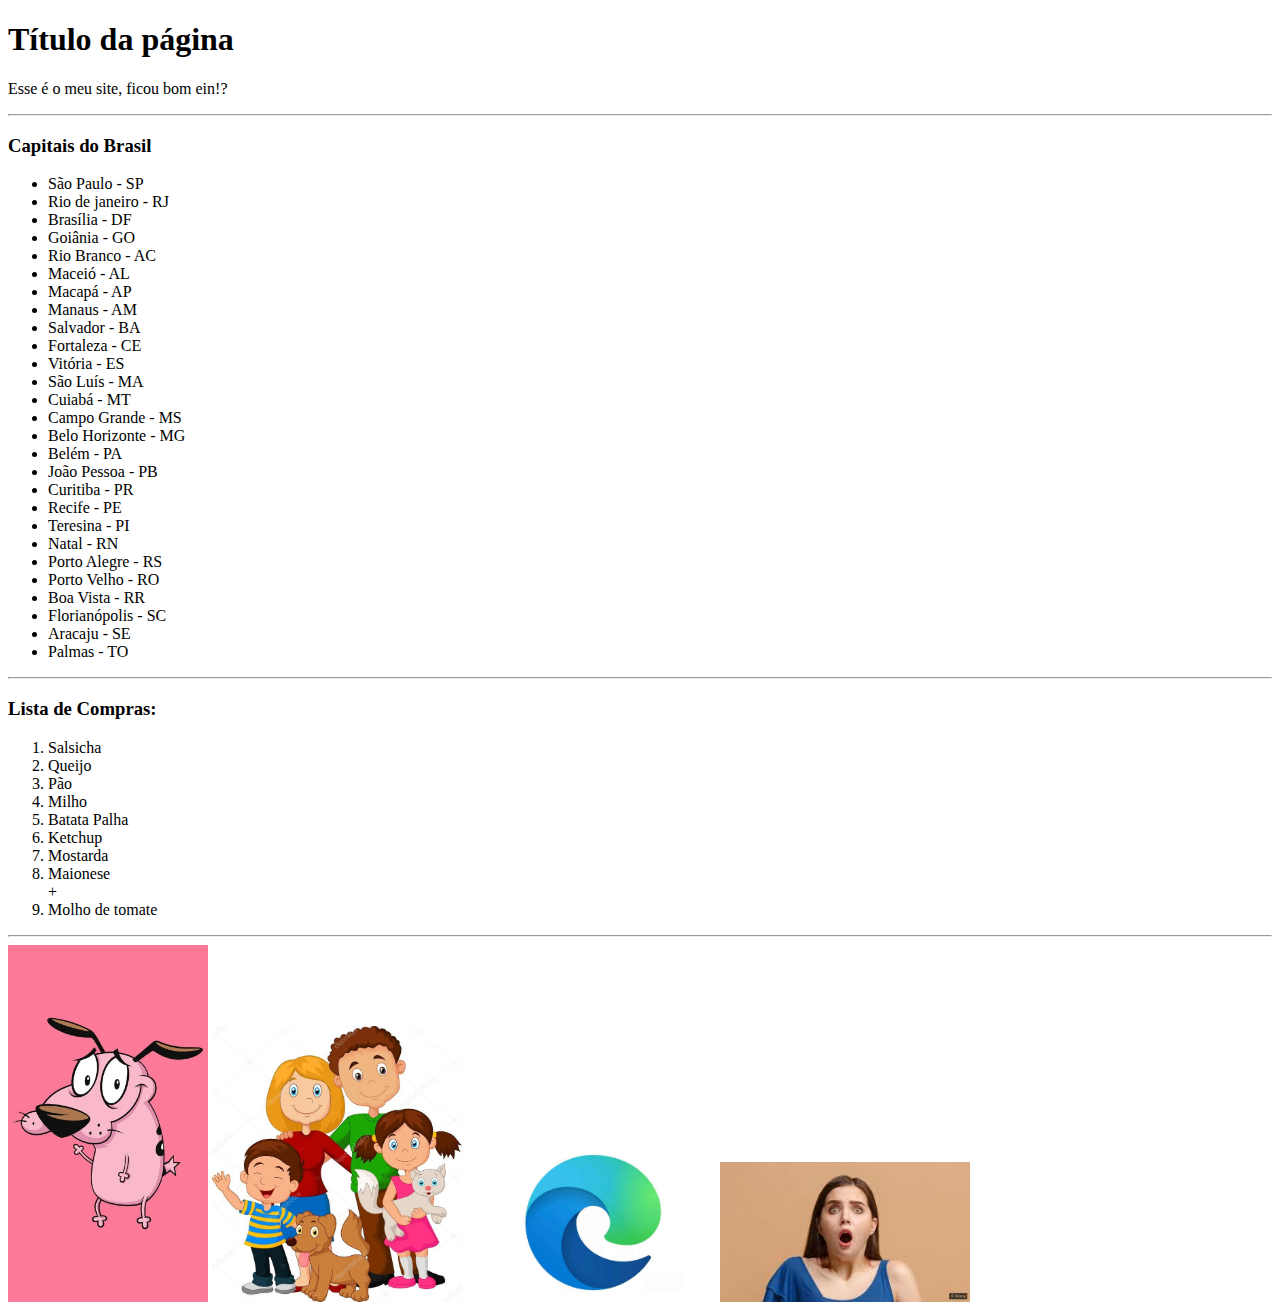
==== index.html @ 01bb3b40 "aulaHTMLimagens" ====
<!DOCTYPE html>
<html lang="en">
<head>
    <meta charset="UTF-8">
    <meta name="viewport" content="width=device-width, initial-scale=1.0">
    <title>Document</title>
</head>
<body>
    <h1>Título da página</h1>
    <p>Esse é o meu site, ficou bom ein!?</p>

    <hr>

    <h3>Capitais do Brasil</h3>
    <ul>
        <li>São Paulo - SP</li>
        <li>Rio de janeiro - RJ</li>
        <li>Brasília - DF</li>
        <li>Goiânia - GO</li>
        <li>Rio Branco - AC</li>
        <LI>Maceió - AL</LI>
        <li>Macapá - AP</li>
        <li>Manaus - AM</li>
        <li>Salvador - BA</li>
        <li>Fortaleza - CE</li>
        <li>Vitória - ES</li>
        <li>São Luís - MA</li>
        <li>Cuiabá - MT</li>
        <li>Campo Grande - MS</li>
        <li>Belo Horizonte - MG</li>
        <li>Belém - PA</li>
        <li>João Pessoa - PB</li>
        <li>Curitiba - PR</li>
        <li>Recife - PE</li>
        <li>Teresina - PI</li>
        <li>Natal - RN</li>
        <li>Porto Alegre - RS</li>
        <li>Porto Velho - RO</li>
        <li>Boa Vista - RR</li>
        <li>Florianópolis - SC</li>
        <li>Aracaju - SE</li>
        <li>Palmas - TO</li>

    </ul>

    <hr>

    <h3>Lista de Compras:</h3>
    <ol>
        <li>Salsicha</li>
        <li>Queijo</li>
        <li>Pão</li>
        <li>Milho</li>
        <li>Batata Palha</li>
        <li>Ketchup</li>
        <li>Mostarda</li>
        <li>Maionese</li>+
        <li>Molho de tomate</li>
            
    </ol>

    <!-- isso é um comentário -->

    <hr>

  <img src="imagens/coragem.webp" title="coragem" alt="coragem" width="200"/>
  <img src="imagens/familia.jpg" title="familia" alt="familia" width="250"/>
  <img src="imagens/navegador.jpg" title="navegador" alt="navegador" width="250"/>
  <img src="imagens/susto.jpg" title="susto" alt="susto" width="250"    />




</body>
</html>
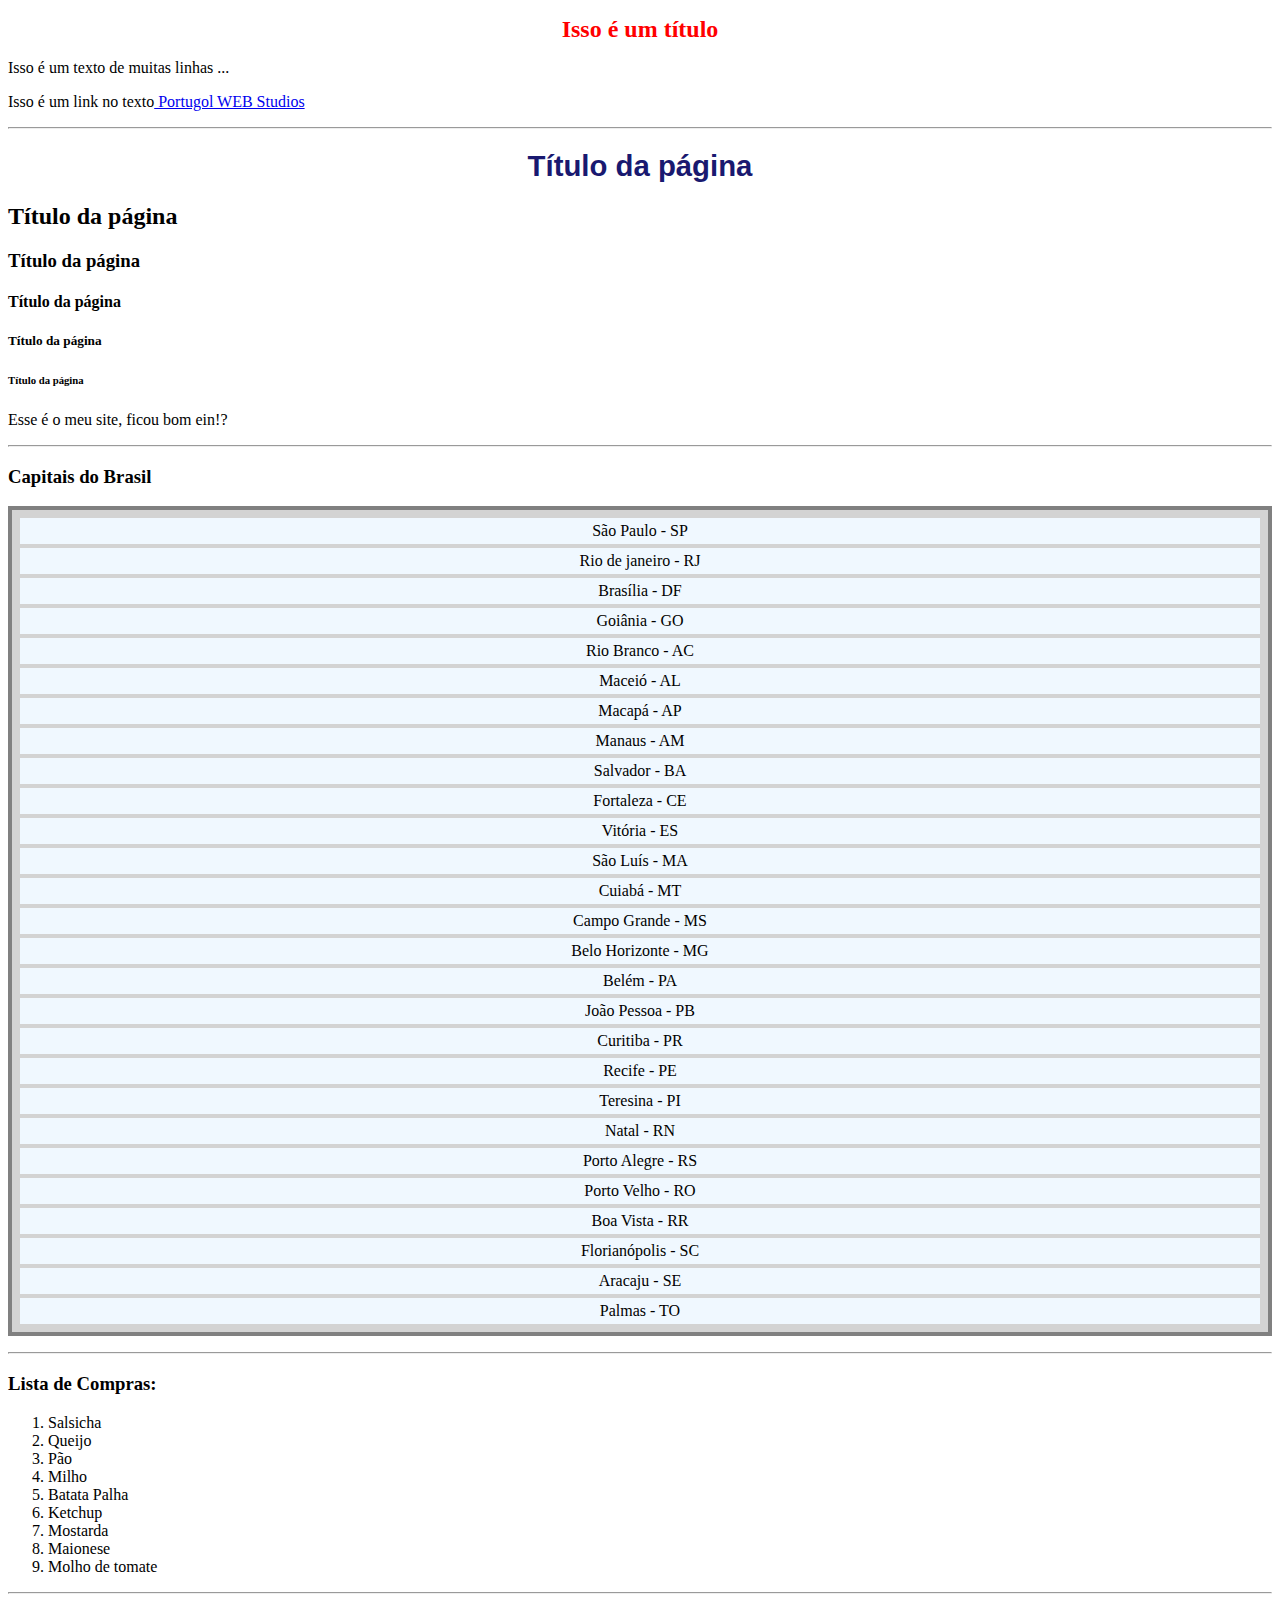
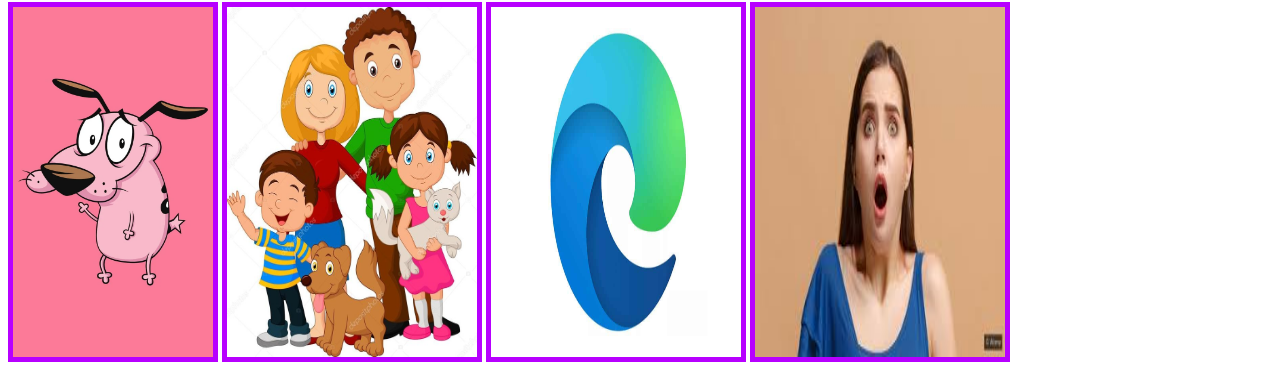
==== commit b498934b: "site html" ====
--- a/index.html
+++ b/index.html
@@ -4,9 +4,25 @@
     <meta charset="UTF-8">
     <meta name="viewport" content="width=device-width, initial-scale=1.0">
     <title>Document</title>
+<link rel="stylesheet" href="css/estilo.css"/>
+
 </head>
 <body>
-    <h1>Título da página</h1>
+    <h1>Isso é um título</h1>
+    <p>Isso é um texto de muitas linhas ...</p>
+    <p>Isso é um link no texto<a href="https://portugol.dev/"> Portugol WEB Studios</a>
+    
+    <hr>
+    
+    <h1 class="titulo">Título da página</h1>
+    <h2>Título da página</h2>
+    <h3>Título da página</h3>
+    <h4>Título da página</h4>
+    <h5>Título da página</h5>
+    <h6>Título da página</h6>
+
+
+    
     <p>Esse é o meu site, ficou bom ein!?</p>
 
     <hr>
@@ -54,7 +70,7 @@
         <li>Batata Palha</li>
         <li>Ketchup</li>
         <li>Mostarda</li>
-        <li>Maionese</li>+
+        <li>Maionese</li>
         <li>Molho de tomate</li>
             
     </ol>
@@ -63,13 +79,10 @@
 
     <hr>
 
-  <img src="imagens/coragem.webp" title="coragem" alt="coragem" width="200"/>
-  <img src="imagens/familia.jpg" title="familia" alt="familia" width="250"/>
-  <img src="imagens/navegador.jpg" title="navegador" alt="navegador" width="250"/>
-  <img src="imagens/susto.jpg" title="susto" alt="susto" width="250"    />
-
-
-
+  <img class="img" src="imagens/coragem.webp" title="coragem" alt="coragem" width="200"/>
+  <img class="img" src="imagens/familia.jpg" title="familia" alt="familia" width="250"/>
+  <img class="img" src="imagens/navegador.jpg" title="navegador" alt="navegador" width="250"/>
+  <img class="img" src="imagens/susto.jpg" title="susto" alt="susto" width="250"    />
 
 </body>
 </html>
--- a/css/estilo.css
+++ b/css/estilo.css
@@ -0,0 +1,40 @@
+h1 {
+    color: red;
+    font-size: 24px;
+    text-align: center;
+} /* fim h1 */
+
+ul {
+    list-style: none; /* remove marcador */
+    border: 4px solid; /* cria uma borda solida */
+    border-color: gray; /* cor da borda */
+    background-color: lightgrey; /* plano de fundo */
+    padding: 4px; /* margem interna */
+} /* fim ul */
+ul li {
+    background-color: yellow;
+}
+/* Estilo da galeria */
+ul {
+    list-style: none;
+}
+ul li {
+    text-align: center;
+    background-color: aliceblue;
+    padding: 4px;
+    margin: 4px;
+}
+
+.titulo {
+    font-family: Impact, Haettenschweiler, 'Arial Narrow Bold', sans-serif;
+    font-size: 22pt;
+    color: midnightblue;
+    text-align: center;
+    margin-bottom: 4px;
+}
+
+.img{
+    border: 5px solid;
+    border-color: rgb(183, 0, 255);
+    height: 350px;
+}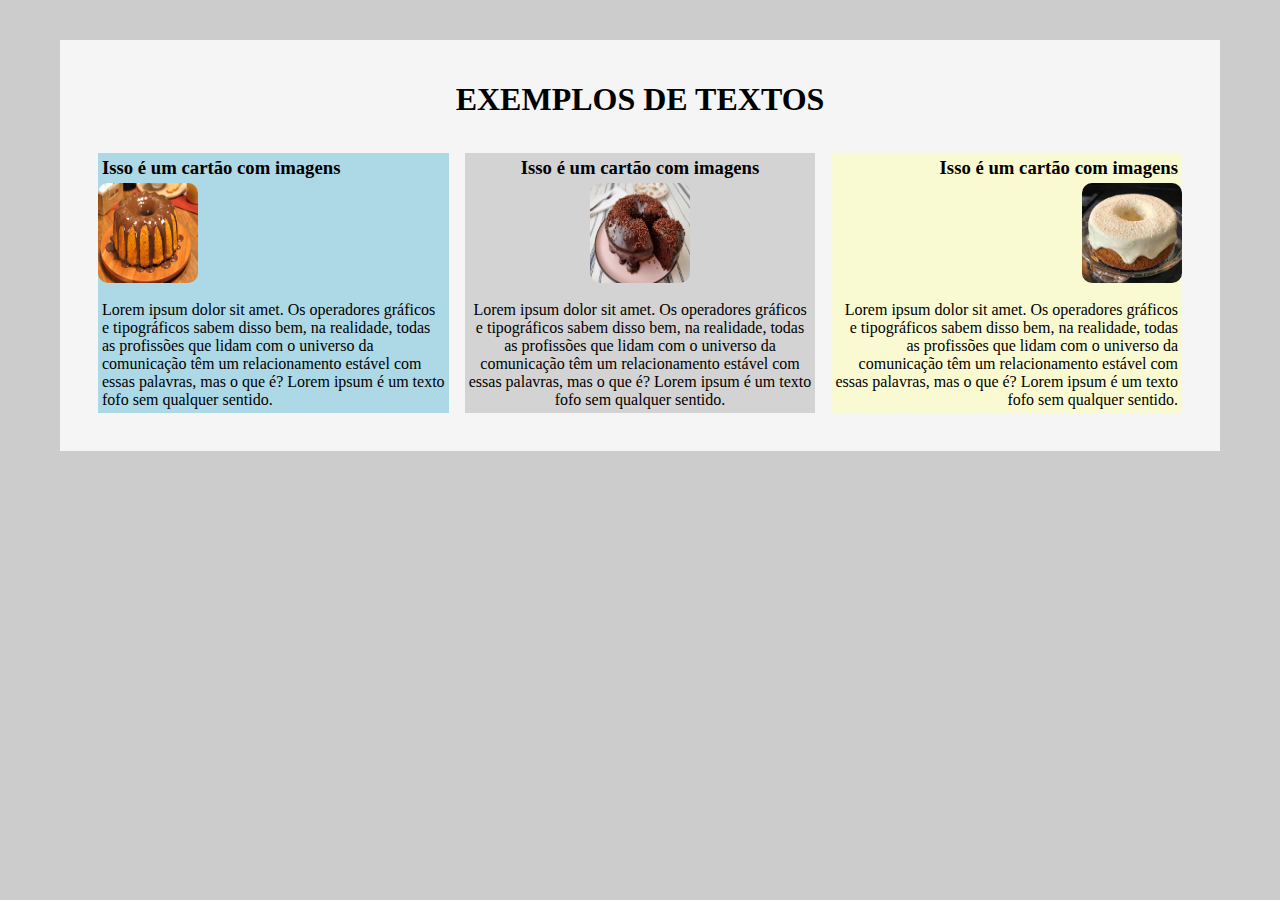
==== commit 62ea6874: "index" ====
--- a/index.html
+++ b/index.html
@@ -3,86 +3,38 @@
 <head>
     <meta charset="UTF-8">
     <meta name="viewport" content="width=device-width, initial-scale=1.0">
-    <title>Document</title>
-<link rel="stylesheet" href="css/estilo.css"/>
+    <title>Div's</title>
+
+    <link rel="stylesheet" href="static/css/style.css">
 
 </head>
 <body>
-    <h1>Isso é um título</h1>
-    <p>Isso é um texto de muitas linhas ...</p>
-    <p>Isso é um link no texto<a href="https://portugol.dev/"> Portugol WEB Studios</a>
-    
-    <hr>
-    
-    <h1 class="titulo">Título da página</h1>
-    <h2>Título da página</h2>
-    <h3>Título da página</h3>
-    <h4>Título da página</h4>
-    <h5>Título da página</h5>
-    <h6>Título da página</h6>
 
+<div class="content">
 
-    
-    <p>Esse é o meu site, ficou bom ein!?</p>
+    <h1 class="title" >Exemplos de textos</h1>
 
-    <hr>
+    <div class="container container-flex">
 
-    <h3>Capitais do Brasil</h3>
-    <ul>
-        <li>São Paulo - SP</li>
-        <li>Rio de janeiro - RJ</li>
-        <li>Brasília - DF</li>
-        <li>Goiânia - GO</li>
-        <li>Rio Branco - AC</li>
-        <LI>Maceió - AL</LI>
-        <li>Macapá - AP</li>
-        <li>Manaus - AM</li>
-        <li>Salvador - BA</li>
-        <li>Fortaleza - CE</li>
-        <li>Vitória - ES</li>
-        <li>São Luís - MA</li>
-        <li>Cuiabá - MT</li>
-        <li>Campo Grande - MS</li>
-        <li>Belo Horizonte - MG</li>
-        <li>Belém - PA</li>
-        <li>João Pessoa - PB</li>
-        <li>Curitiba - PR</li>
-        <li>Recife - PE</li>
-        <li>Teresina - PI</li>
-        <li>Natal - RN</li>
-        <li>Porto Alegre - RS</li>
-        <li>Porto Velho - RO</li>
-        <li>Boa Vista - RR</li>
-        <li>Florianópolis - SC</li>
-        <li>Aracaju - SE</li>
-        <li>Palmas - TO</li>
+        <div class="container1" style="display: block; text-align: left;">
+            <h3 class="text">Isso é um cartão com imagens</h3>
+            <img src="static/imagens/bolo de cenoura.webp" class="image-3" />
+            <p class="text">Lorem ipsum dolor sit amet. Os operadores gráficos e tipográficos sabem disso bem, na realidade, todas as profissões que lidam com o universo da comunicação têm um relacionamento estável com essas palavras, mas o que é? Lorem ipsum é um texto fofo sem qualquer sentido.</p>
+        </div>
 
-    </ul>
+        <div class="container2" style="display: block; text-align: center;">
+            <h3 class="text">Isso é um cartão com imagens</h3>
+            <img src="static/imagens/bolo de chocolate.webp" class="image-3" />
+            <p class="text">Lorem ipsum dolor sit amet. Os operadores gráficos e tipográficos sabem disso bem, na realidade, todas as profissões que lidam com o universo da comunicação têm um relacionamento estável com essas palavras, mas o que é? Lorem ipsum é um texto fofo sem qualquer sentido.</p>
+        </div>
 
-    <hr>
+        <div class="container3" style="display: block; text-align: right;">
+            <h3 class="text">Isso é um cartão com imagens</h3>
+            <img src="static/imagens/bolo de leite ninho.jfif" class="image-3" />
+            <p class="text">Lorem ipsum dolor sit amet. Os operadores gráficos e tipográficos sabem disso bem, na realidade, todas as profissões que lidam com o universo da comunicação têm um relacionamento estável com essas palavras, mas o que é? Lorem ipsum é um texto fofo sem qualquer sentido.</p>
+        </div>
 
-    <h3>Lista de Compras:</h3>
-    <ol>
-        <li>Salsicha</li>
-        <li>Queijo</li>
-        <li>Pão</li>
-        <li>Milho</li>
-        <li>Batata Palha</li>
-        <li>Ketchup</li>
-        <li>Mostarda</li>
-        <li>Maionese</li>
-        <li>Molho de tomate</li>
-            
-    </ol>
-
-    <!-- isso é um comentário -->
-
-    <hr>
-
-  <img class="img" src="imagens/coragem.webp" title="coragem" alt="coragem" width="200"/>
-  <img class="img" src="imagens/familia.jpg" title="familia" alt="familia" width="250"/>
-  <img class="img" src="imagens/navegador.jpg" title="navegador" alt="navegador" width="250"/>
-  <img class="img" src="imagens/susto.jpg" title="susto" alt="susto" width="250"    />
+    </div>
 
 </body>
-</html>
+</html>--- a/static/css/style.css
+++ b/static/css/style.css
@@ -0,0 +1,90 @@
+body {
+    background-color: #ccc; /* plano de fundo cinza */
+    margin: 0 20px; /* margem de respiro a direita e esquerda */
+    padding: 20px; /* margem interna em todos os lados */
+  }
+
+/* Classe para títulos */
+.title {
+    text-align: center;
+    font-weight: bold;
+    text-transform: uppercase;
+  }
+  
+  /* Classe para textos em geral */
+  .text {
+    display: justify;
+    margin: 4px;
+  }
+  
+  /* Classes para imagens */
+  .image-1 {
+    width: 400px;
+    height: 400px;
+    border-radius: 10px;
+    margin-bottom: 10px;
+  }
+  
+  .image-2 {
+    width: 200px;
+    height: 200px;
+    border-radius: 10px;
+    margin-bottom: 10px;
+  }
+  
+  .image-3 {
+    width: 100px;
+    height: 100px;
+    border-radius: 10px;
+    margin-bottom: 10px;
+  }
+  
+  /* Classe para links */
+  .link {
+    text-decoration: none;
+    font-weight: bold;
+  }
+
+  /* Classe para conteúdo */
+.content {
+  background-color: whitesmoke;
+  margin: 20px;
+  padding: 20px;
+}
+
+  /* Classe para container */
+.container {
+    display: flex;
+    margin: 5px;
+    padding: 5px;
+  }
+
+.container-flex {
+  display: flex;
+}
+
+/* ----------CONTAINERS---------- */
+
+ /* Classe para o 1º Container */
+.container1{
+  display: block; 
+  text-align: left;
+  background: lightblue;
+  border: 8px solid whitesmoke;
+}
+
+ /* Classe para o 2º Container */
+.container2{
+  display: block; 
+  text-align: center;
+  background: lightgray;
+  border: 8px solid whitesmoke;
+}
+
+ /* Classe para o 3º Container */
+ .container3{
+  display: block; 
+  text-align: right;
+  background: lightgoldenrodyellow;
+  border: 8px solid whitesmoke;
+ }